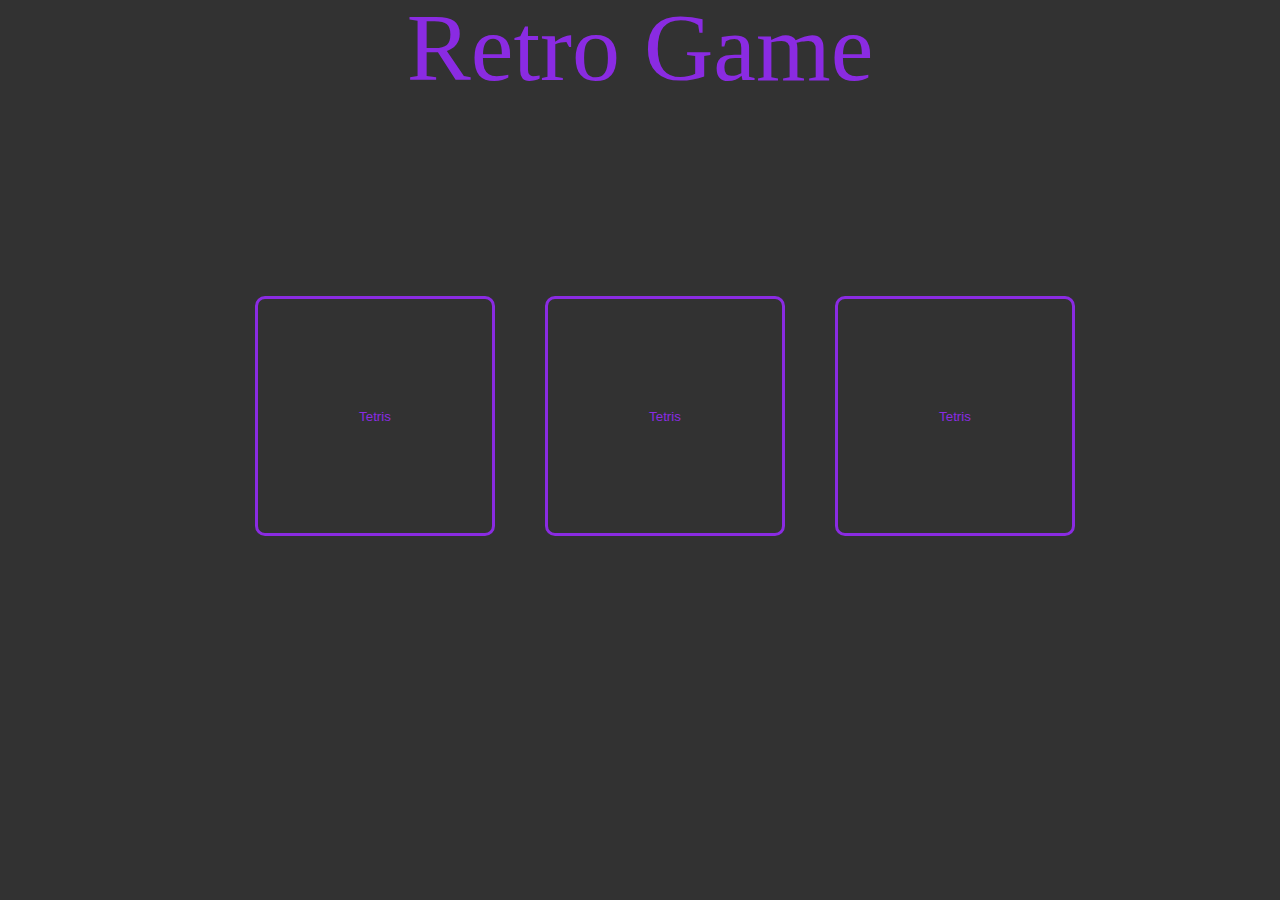
==== index.html @ 6a9027b2 "first commit" ====
<!DOCTYPE html>
<html lang="en">
<head>
    <meta charset="utf-8">
    <meta name="viewport" content="width=device-width, initial-scale=1.0">
    <title>Retro Game</title>
    
    <link rel="stylesheet" href="index_style.css">
</head>

<body>
  <h1>Retro Game</h1>
   <div class="container">
        <button class="btn-game">Tetris</button>
        <button class="btn-game">Tetris</button>
        <button class="btn-game">Tetris</button>
    </div>
   
    <script src=""></script>
</body>
</html>
---- index_style.css ----
@import url(reset.css);

body{
    background-color: #323232;
    color: whitesmoke;
    
}

.container{
    width: 1000px;
    margin-left: auto;
    margin-right: auto;
    font-size: 20px;
    display: flex;
    justify-content: center;
    
}

h1{
    font-size: 6rem;
    text-align: center;
    color: blueviolet;
    margin: 0 auto;
    
}

.btn-game{
    margin-top: 200px;
    height: 15rem;
    width: 15rem;
    flex-wrap: wrap;
    margin-left: 50px;
    border-radius: 10px;
    color: blueviolet;
    border: none;
    border: 3px solid blueviolet;
    text-decoration: none;
    background-color: #323232;
    
    
   
    
    
}
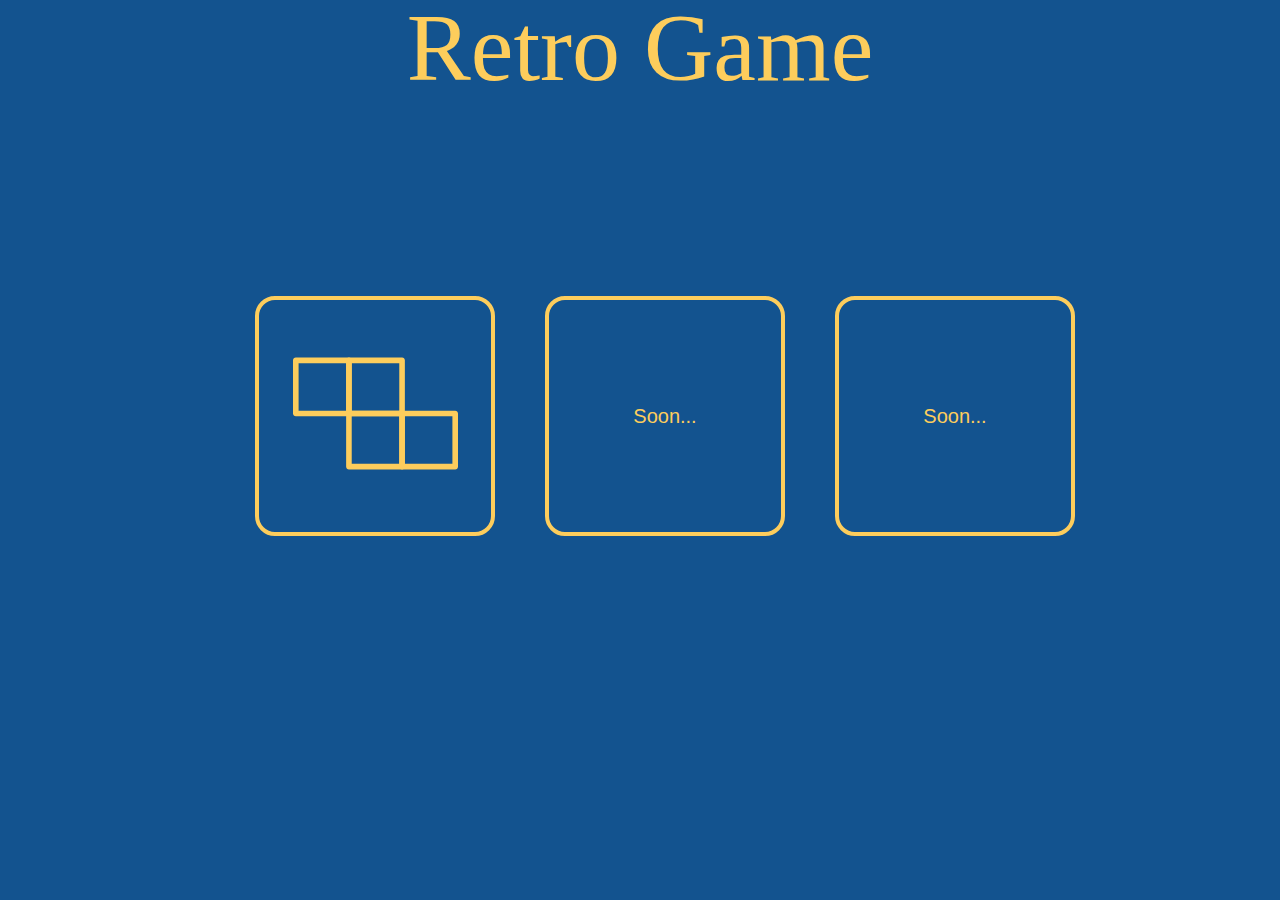
==== commit 4fe66c39: "add /img folder" ====
--- a/index.html
+++ b/index.html
@@ -11,9 +11,9 @@
 <body>
   <h1>Retro Game</h1>
    <div class="container">
-        <button class="btn-game">Tetris</button>
-        <button class="btn-game">Tetris</button>
-        <button class="btn-game">Tetris</button>
+        <button class="btn-game" id="tetris"><img src="img/tetris.svg" alt=""></button>
+        <button class="btn-game">Soon...</button>
+        <button class="btn-game">Soon...</button>
     </div>
    
     <script src=""></script>
--- a/index_style.css
+++ b/index_style.css
@@ -1,7 +1,7 @@
 @import url(reset.css);
 
 body{
-    background-color: #323232;
+    background-color: #13538F;
     color: whitesmoke;
     
 }
@@ -19,7 +19,7 @@
 h1{
     font-size: 6rem;
     text-align: center;
-    color: blueviolet;
+    color: #FDCD5C;
     margin: 0 auto;
     
 }
@@ -30,15 +30,44 @@
     width: 15rem;
     flex-wrap: wrap;
     margin-left: 50px;
-    border-radius: 10px;
-    color: blueviolet;
+    border-radius: 20px;
+    color: #FDCD5C;
     border: none;
-    border: 3px solid blueviolet;
+    border: 4px solid  #FDCD5C;
     text-decoration: none;
-    background-color: #323232;
+    background-color: #13538F;
+    font-size: 20px;
+    cursor: pointer;
     
+}
+
+#tetris{
+    background-color:  #13538F;
     
-   
+    transition-property: border, color,border-radius;
+    transition-duration: 1s;
+}
+
+#tetris:hover{
+    border: 5px solid #FDCD5C;
+    border-radius: 8rem;
+}
+
+
+.btn-game > img{
+    width:75%;
+    height: auto;
     
-    
-}+}
+
+img:hover{
+/*    border: 3px solid yellow;*/
+}
+
+
+
+
+
+
+
+
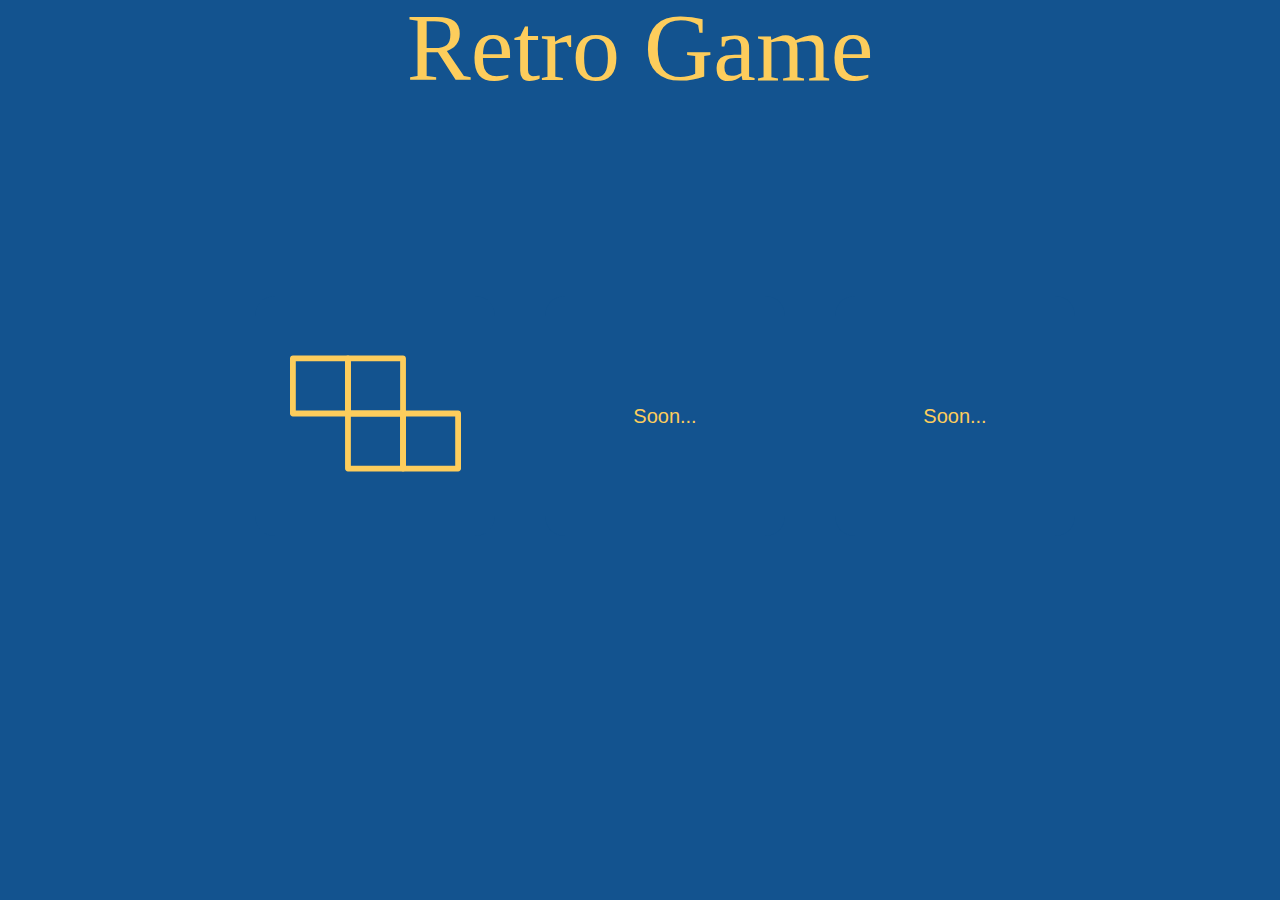
==== commit 424c981a: "add tetris game" ====
--- a/index.html
+++ b/index.html
@@ -11,7 +11,10 @@
 <body>
   <h1>Retro Game</h1>
    <div class="container">
-        <button class="btn-game" id="tetris"><img src="img/tetris.svg" alt=""></button>
+        <button class="btn-game" id="tetris" onclick="window.location.href = 'tetris/tetrisWebSite.html'"><img src="img/tetris.svg" alt=""> 
+<!--            <a href="tetris/tetrisWebSite.html" class="gameLink"></a>-->
+        </button>
+        
         <button class="btn-game">Soon...</button>
         <button class="btn-game">Soon...</button>
     </div>
--- a/index_style.css
+++ b/index_style.css
@@ -33,7 +33,7 @@
     border-radius: 20px;
     color: #FDCD5C;
     border: none;
-    border: 4px solid  #FDCD5C;
+/*    border: 4px solid  #FDCD5C;*/
     text-decoration: none;
     background-color: #13538F;
     font-size: 20px;
@@ -44,13 +44,14 @@
 #tetris{
     background-color:  #13538F;
     
-    transition-property: border, color,border-radius;
+    transition-property: border, color,border-radius, background-color;
     transition-duration: 1s;
 }
 
 #tetris:hover{
     border: 5px solid #FDCD5C;
     border-radius: 8rem;
+    background-color: #02427E;
 }
 
 
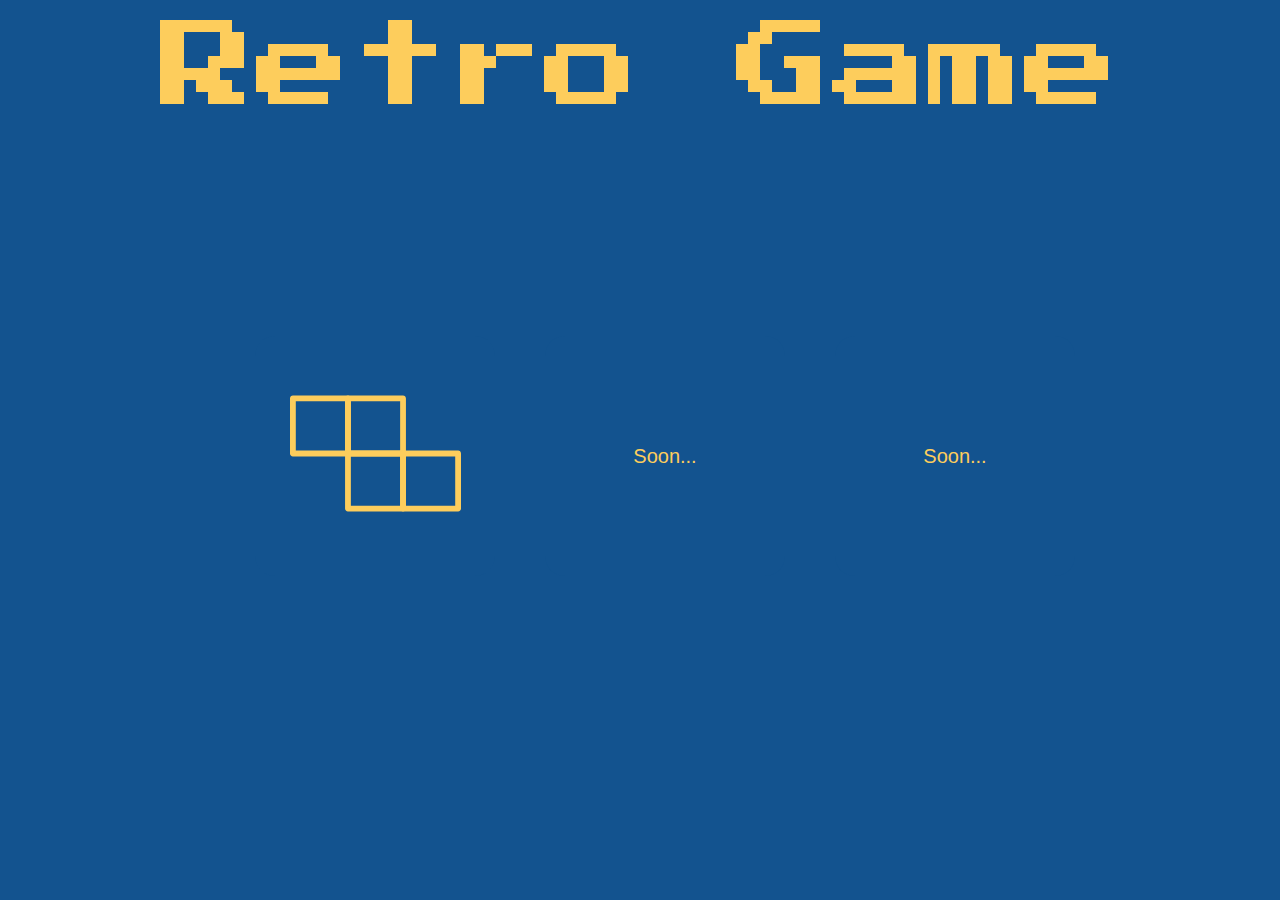
==== commit 7151fffa: "modified index.html and index_style.css" ====
--- a/index.html
+++ b/index.html
@@ -5,14 +5,15 @@
     <meta name="viewport" content="width=device-width, initial-scale=1.0">
     <title>Retro Game</title>
     
+    <link href="https://fonts.googleapis.com/css?family=Press+Start+2P|Tauri&display=swap" rel="stylesheet">
     <link rel="stylesheet" href="index_style.css">
 </head>
 
 <body>
   <h1>Retro Game</h1>
    <div class="container">
-        <button class="btn-game" id="tetris" onclick="window.location.href = 'tetris/tetrisWebSite.html'"><img src="img/tetris.svg" alt=""> 
-<!--            <a href="tetris/tetrisWebSite.html" class="gameLink"></a>-->
+        <button class="btn-game" id="tetris" onclick="window.location.href = 'tetris/tetrisWebSite.html'">
+            <img src="img/tetris.svg" alt=""> 
         </button>
         
         <button class="btn-game">Soon...</button>
--- a/index_style.css
+++ b/index_style.css
@@ -21,6 +21,8 @@
     text-align: center;
     color: #FDCD5C;
     margin: 0 auto;
+    padding: 20px;
+    font-family: 'Press Start 2P', cursive;
     
 }
 
@@ -57,12 +59,7 @@
 
 .btn-game > img{
     width:75%;
-    height: auto;
-    
-}
-
-img:hover{
-/*    border: 3px solid yellow;*/
+    height: auto; 
 }
 
 
@@ -72,3 +69,4 @@
 
 
 
+
